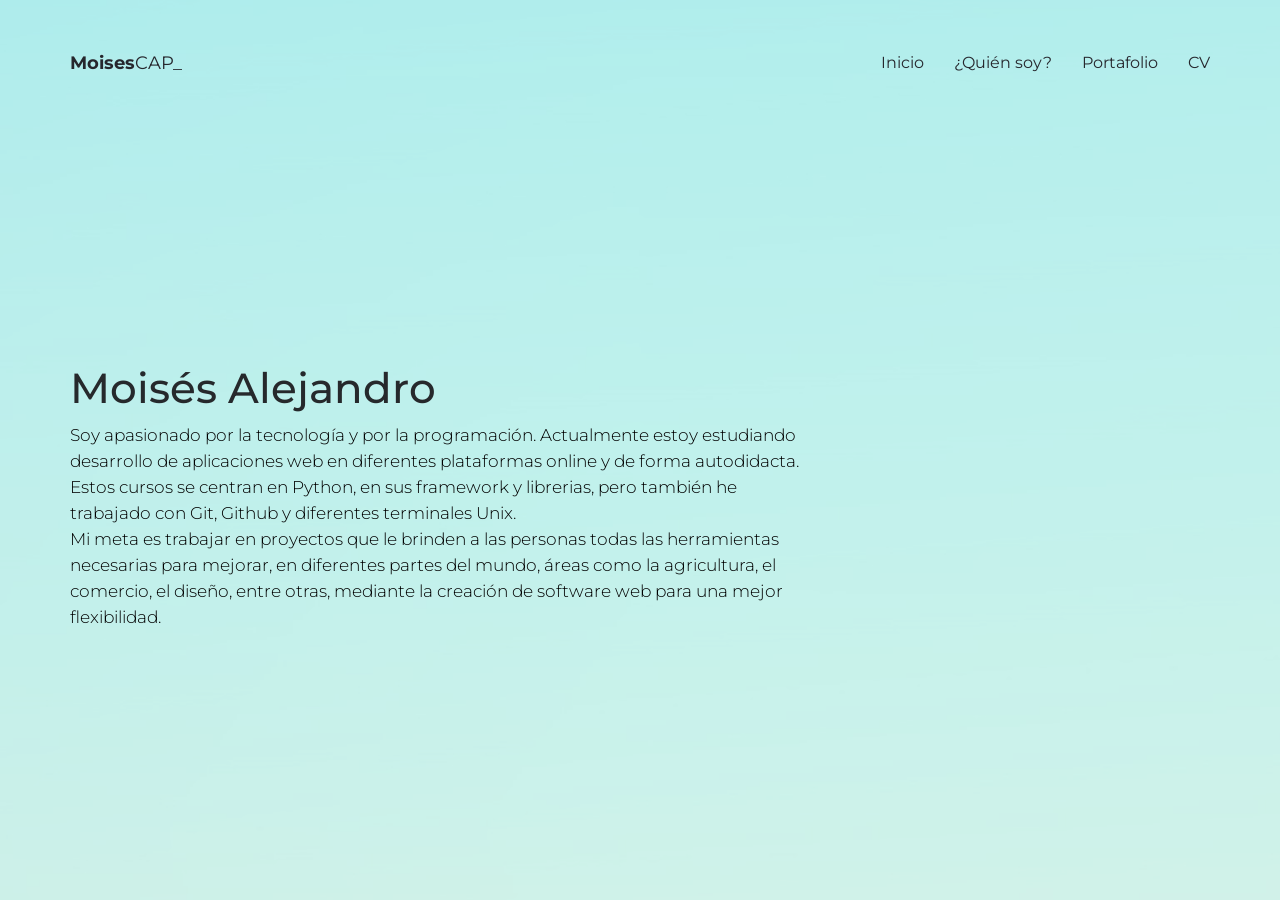
==== about.html @ f832b79d "Update" ====
<!DOCTYPE html>
<html lang="en">
<head>

    <!-- Basic Page Needs
    ================================================== -->
    <meta http-equiv="Content-Type" content="text/html; charset=utf-8">
    <meta http-equiv="X-UA-Compatible" content="IE=edge">

    <title>My Page</title>

    <!-- Mobile Specific Metas
    ================================================== -->
    <meta name="viewport" content="width=device-width, minimum-scale=1.0, maximum-scale=1.0">
    <meta name="apple-mobile-web-app-capable" content="yes">

    <!-- Fonts -->
    <link href="https://fonts.googleapis.com/css?family=Montserrat:300,300i,400,600,700" rel="stylesheet">
    <link rel="stylesheet" href="https://stackpath.bootstrapcdn.com/font-awesome/4.7.0/css/font-awesome.min.css">
    
    <!-- Favicon
    ================================================== -->
    <link rel="icon" type="image/png" href="img/favicon.png">

    <!-- Bootstrap core CSS -->
    <link href="css/bootstrap.min.css" rel="stylesheet">

    <!-- Custom styles for this template -->
    <link href="css/style.css" rel="stylesheet">
    <link href="css/responsive.css" rel="stylesheet">

</head>
<body>

    <header id="masthead" class="site-header">
        <nav id="primary-navigation" class="site-navigation">
            <div class="container">

                <div class="navbar-header">
                    
                    <a class="site-title"><span>Moises</span>CAP_</a>

                </div><!-- /.navbar-header -->

                <div class="collapse navbar-collapse" id="agency-navbar-collapse">

                    <ul class="nav navbar-nav navbar-right">
                        <li> <a href="index.html">Inicio</a></li>
                        <li> <a href="about.html">¿Quién soy?</a></li>
                        <li> <a href="https://github.com/MoisesCAP">Portafolio</a></li>
                        <li> <a href="https://drive.google.com/file/d/1IdaKPmd0FVPTL1PB-iJ8GILiZrDA0wq0/view?usp=sharing">CV</a></li>
                        
                    </ul>

                </div>

            </div>   
        </nav><!-- /.site-navigation -->
    </header><!-- /#mastheaed -->

     
    <div id="hero" class="hero overlay">
        <div class="hero-content">
            <section class="site-section section-features">
                <div class="container">
                    <div class="row">
                        <div class="col-sm-8">
                            <h2>Moisés Alejandro</h2>
                            <p> 
                                Soy apasionado por la tecnología y por la programación. Actualmente estoy estudiando 
                                desarrollo de aplicaciones web en diferentes plataformas online y de forma autodidacta.
                                <br>
                                Estos cursos se centran en Python, en sus framework y librerias, pero también
                                he trabajado con Git, Github y diferentes terminales Unix.
                                <br>
                                Mi meta es trabajar en proyectos que le brinden a las personas todas las herramientas
                                necesarias para mejorar, en diferentes partes del mundo, áreas como la agricultura, 
                                el comercio, el diseño, entre otras, mediante la creación de software web para 
                                una mejor flexibilidad.
                            </p>
                        </div>
                    </div>
                </div>
            </section><!-- /.section-features -->
        </div><!-- /.hero-content -->  
    </div><!-- /.hero -->


    <!-- Bootstrap core JavaScript
    ================================================== -->
    <!-- Placed at the end of the document so the pages load faster -->
    <script src="https://ajax.googleapis.com/ajax/libs/jquery/3.1.1/jquery.min.js"></script>
    <script src="js/jquery.slicknav.min.js"></script>
    <script src="js/script.js"></script>
  
</body>
</html>
---- css/style.css ----
/* TABLE OF CONTENT 
*
* - CUSTOM RESETS
    - Buttons
    - Forms
* - LAYOUT
* - HEADER 
    - Site Logo
    - Navigation
* - HERO (BANNER) 
*/


/* CUSTOM RESETS
================================================== */
a {
    transition: all 0.25s ease-in-out;
    -moz-transition: all 0.25s ease-in-out;
    -webkit-transition: all 0.25s ease-in-out;
    -o-transition: all 0.25s ease-in-out;
    -ms-transition: all 0.25s ease-in-out;
    cursor: pointer;
    color: #9fa3a7;
}

a:focus,
a:hover {
    color: #6fc754;
    outline: 0 none;
    text-decoration: none;
}

p {
    margin-bottom: 0;
    font-size: 17px;
    font-weight: 300;
    color: #000000;
    line-height: 26px;
}

h1 {
    font-size: 62px;
}

h2 {
    font-size: 42px;
}

h1,h2,h3,h4,h5 {
    color: #26292c;
}

p + p {
    margin-top: 40px;
}

.texto-justificado{
    text-align: justify;
}

/* LAYOUT
================================================== */
html, body {
    width: 100%;
    height: 100%;
    margin: 0;
    padding: 0;
    font-family: 'Montserrat', sans-serif;
    color: #26272d;
}


/* HEADER
================================================== */
.site-header {
    position: absolute;
    padding: 50px 0 0;
    background-color: transparent;
    width: 100%;
    z-index: 3;
}

/* Site-logo */

.site-title {
    font-size: 18px;
    line-height: 26px;
    color: #26272d;
}

.site-title:hover {
    color: #26272d;   
}

.site-title span {
    font-weight: 700;
}



/* Navigation
================================================== */
.navbar-nav > li > a, 
.slicknav_nav > li > a {
    padding: 0;
    font-size: 16px;
    position: relative;
    color: #26272d;
    line-height: 26px;
}


.navbar-nav > li > a i {
    margin-left: 5px;
}

.navbar-nav > li + li {
    margin-left: 30px;
}

.nav .open > a, 
.nav .open > a:focus, 
.nav .open > a:hover,
.navbar-nav > li > a:hover,
.navbar-nav > li > a:focus,
.navbar-nav > li.active > a,
.navbar-collapse li a:hover,
.dropdown.open > a, 
.site-header-white .dropdown.open > a,
.dropdown-menu a:hover, 
.dropdown:hover > a, 
.dropdown-menu>li>a:focus,
.dropdown-menu li a:hover,
.slicknav_nav > li.active a,
.slicknav_open .slicknav_arrow,
.slicknav_nav > li a:hover {
    background-color: transparent;
    color: #0691d1;
}


/* HERO
================================================== */
.hero { 
    background: url(../img/hero.jpg) no-repeat center / cover; 
    height: 100%;
    width: 100%;
    display: table;
    position: relative;
}

.overlay:before {
  content: '';
  background-color: rgba(255,255,255,0.5);
  height: 100%;
  width: 100%;
  position: absolute;
  top: 0;
  left: 0;
  z-index: 0;
}

.hero-content {
    display: table-cell;
    vertical-align: middle;
    padding-top: 75px;
}

.hero-text {
    max-width: 890px;
    width: 100%;
    margin: 0 auto;
    padding: 0 15px;
    text-align: center;
}

.hero-text h1 {
    position: relative;
    margin: 0;
}

.hero-text p {
    position: relative;
    margin: 45px 0 30px;
    font-size: 20px;
    color: #000000;
}

.heading-separator {
    position: relative;
    margin: 0;
    padding-bottom: 70px;
}

.heading-separator:after {
    content: "";
    position: absolute;
    bottom: 25px;
    left: 0;
    right: 0;
    height: 2px;
    width: 50px;
    margin: 0 auto;
    background-color: #9c8f8f;
}


/* Social networks
================================================== */
.social-links a {
    line-height: 36px;
    padding: 5px 18px;
    font-size: 21px;
    border: 1px solid;
    border-radius: 50px;
}

.social-links a:hover {
    color: #fff;
}

a.twitter-bg {
    color: #0691d1;
    border-color: #0691d1; 
}

a.twitter-bg:hover {
    background-color: #0691d1;
}

a.instagram-bg {
  color:#0691d1;
  border-color:#0691d1;
}

a.instagram-bg:hover{
  background-color: #0691d1;
}

a.linkedin-bg {
  color: #0691d1;
  border-color: #0691d1;
}

a.linkedin-bg:hover {
  background-color: #0691d1;
}
---- css/responsive.css ----
/*==========  Non-Mobile First Method  ==========*/

/* Large Devices, Wide Screens */
@media only screen and (max-width : 1199px) {
	/* CUSTOM RESETS */
	h1 {
		font-size: 52px;
	}

	/* HERO */
	.hero-text p {
		font-size: 18px;
		margin: 35px 0 25px;
	}

	/* SITEMAIN */
	/* Section: Map Feature */
	.section-map-feature {
	    padding-top: 200px;
	}

	.section-map-feature .btn {
		margin: 60px 0 165px;
	}
}

/* Medium Devices, Desktops */
@media only screen and (max-width : 991px) {
	/* CUSTOM RESETS */
	h1 {
		font-size: 42px;
	}

	h2 {
		font-size: 36px;
	}

	p + p {
		margin-top: 25px;
	}

	.accordion {
		margin-top: 30px;
	}

	/* Buttons */
	.btn {
		line-height: 40px;
		min-width: 170px;
	}

	/* HEADER */
	.site-header {
		padding-top: 40px;
	}

	/* HERO */
	.hero-content {
		padding-top: 65px;
	}

	.hero-text {
		max-width: 750px;
	}
	
	.hero-text h2 {
		max-width: 750px;
	}

	.hero-text p {
		font-size: 16px;
		margin: 25px 0 15px;
	}

	/* SITEMAIN */
	/* site-section */
	.site-section {
	   padding: 60px 0 100px;
	} 

	.heading-separator {
		padding-bottom: 50px
	}

	.heading-separator:after {
		bottom: 20px;
	}

	.subheading-text {
	    font-size: 18px;
	}

	/* Section: Features */
	.section-features h2 {
	    font-size: 26px;
	}

	/* Section: Services */
	.section-services .subheading-text {
	    margin-bottom: 60px;
	}

	.section-services .col-md-3:nth-child(n+3) .service {
	    margin-top: 30px;
	}

	.service-title {
		margin: 25px 0 10px;
	}

	/* Section: Map Feature */
	.section-map-feature {
	    padding-top: 150px;
	}

	.section-map-feature h2 {
		padding-bottom: 25px;
	}

	.section-map-feature .btn {
		margin: 45px 0 115px;
	}

	/* Section: Newsletter */
	.section-newsletter h2 {
		padding-bottom: 25px;
	}

	/* FOOTER */
	.site-footer {
		padding-top: 55px;
	}

	.site-footer > .container {
	    padding-bottom: 120px;
	}

	.site-footer h3,
	.site-footer .site-title {
		margin-bottom: 20px;
	}

	.site-footer .list-unstyled li + li {
		margin-top: 15px;
	}

	/* PAGES */
	/* 
	 * Portfolio-item
	 */
	.project-info h5 {
		margin-top: 25px;
	}

	/* 
	 * Blog
	 */
	/* Sidebar */
	.sidebar {
		margin-top: 40px;
		padding-left: 0;
	}
}

/* Small Devices, Tablets */
@media only screen and (max-width : 767px) {
	/* CUSTOM RESETS */
	h1 {
		font-size: 32px;
	}

	h2 {
		font-size: 28px;
	}

	p + p {
		margin-top: 15px;
	}

	/* Buttons */
	.btn {
		min-width: 140px;
		font-size: 14px;
	}
	
	/* Elements */
	/* Tabs */
	.nav-tabs > li {
		float: none;
	}

	.nav-tabs.tab-style > li + li {
		margin-left: 0;
	}

	.tab-style + .tab-content {
		border-top-right-radius: 0;
		border-top:0;
	}

	.nav-tabs.tab-style > li > a {
		margin: 1px 0;
	}

	.nav-tabs.tab-style > li:nth-child(-n+2) > a {
		border-bottom: 0;
	}

	.nav-tabs.tab-style > li:nth-child(n+2) > a {
		border-radius: 0;
	}

	/* Pagination */
	.pagination > li > a {
	    padding: 10px 10px;
	}

	/* HEADER */
	.site-header {
		padding-top: 20px;
	}
	
	.navbar-header .site-title {
		padding-left: 15px;
	}

	/* Navigation */
	.site-navigation {
		position: absolute;
	}

	.main-menu {
		display: none;
	}

	.slicknav_menu,
	.slicknav_item {
		position: relative;
		z-index: 9999;
	}

	.slicknav_btn {
		position: absolute;
		right: 0;
		margin: 0 15px 0 0;
		padding: 5px;
		z-index: 9999;
	}

	.act .slicknav_btn {
		height: 22px;
		position: fixed;
	}

	.slicknav_icon-bar {
		height: 2px;
		width: 22px;
		display: block;
		background-color: #26272d;
		-webkit-transition: all 0.3s;
		-moz-transition: all 0.3s;
		-ms-transition: all 0.3s;
		-o-transition: all 0.3s;
		transition: all 0.3s;
	}

	.slicknav_icon-bar + .slicknav_icon-bar {
		margin-top: 4px;
	}

	.site-header-white .slicknav_icon-bar {
		background-color: #fff;
	}

	.site-header-white  .act .slicknav_icon-bar {
		background-color: #26272d;
	}

	.act .slicknav_icon-bar:first-child, 
	.act .slicknav_icon-bar:last-child  { 
		position: absolute;
		top: 10px;
		height: 3px;
	}

	.act .slicknav_icon-bar:first-child {
		-webkit-transform: rotate(45deg);
		-moz-transform: rotate(45deg);
		-ms-transform: rotate(45deg);
		-o-transform: rotate(45deg);
		transform: rotate(45deg);
	}

	.act .slicknav_icon-bar:last-child  {
		-webkit-transform: rotate(-45deg);
		-moz-transform: rotate(-45deg);
		-ms-transform: rotate(-45deg);
		-o-transform: rotate(-45deg);
		transform: rotate(-45deg);
	}

	.act .slicknav_icon-bar:nth-child(2) {
		opacity: 0;
	}

	.act .slicknav_icon-bar + .slicknav_icon-bar  {
  		margin-top: 0px;
	}

	.slicknav_nav {
		background-color: #f5f5f8;
		padding-left: 0;
		list-style: none;
		position: fixed;
		left: 0;
		top: 0;
		z-index: 100;
		height: 100%;
		width: 100%;
		overflow-y: scroll;
		text-align: center;
	}

	.act .slicknav_nav {
		-webkit-transform: scale(1);
		transform: scale(1);
	}

	.slicknav_nav > li:first-child {
		margin-top: 70px;
	}

	.slicknav_nav > li:last-child {
		margin-bottom: 60px;
	}

	.slicknav_nav > li {
		padding: 5px 0;
		-webkit-transition: all 400ms 510ms;
		transition: all 400ms 510ms;
		opacity: 0;
	}

	.slicknav_nav > li {
		-webkit-transform: translateY(50%);
		      transform: translateY(50%);
	}

	.act .slicknav_nav > li {
		opacity: 1;
		-webkit-transform: translateX(0);
		      transform: translateX(0);
	}

	.slicknav_nav > li a {
		display: inline-block;
		color: #26272d;
		font-size: 14px;
	}

	.slicknav_arrow {
		position: absolute;
		right: -40px;
		bottom: 0;
		padding: 0 8px;
	}

	.slicknav_nav ul.dropdown-menu {
		display: none;
		position: relative;
		visibility: visible;
		opacity: 1;
	}

	.slicknav_nav .dropdown-menu {
		position: static;
		float: none;
		width: auto;
		margin-top: 0;
		background-color: transparent;
		border: 0;
		-webkit-box-shadow: none;
		box-shadow: none;
		transition: none;
		-moz-transition: none;
		-webkit-transition: none;
		-o-transition: none;
		-ms-transition: none;
		-webkit-transition-delay: 0s;
		transition-delay: 0s;
	}

	.slicknav_nav .dropdown-menu li {
		text-align: center;
		padding: 5px 0;
	}

	/* HERO */
	.hero-content {
		padding-top: 45px;
	}

	.hero-text p {
		font-size: 14px;
		margin: 20px 0 10px;
	}

	/* SITEMAIN */
	/* site-section */
	.site-section {
	   padding: 30px 0 60px;
	} 

	.subheading-text {
	    font-size: 16px;
	}

	/* Section: Features */
	.section-features h2 {
	    padding-bottom: 15px;
	    font-size: 22px;
	}

	.section-features img {
		position: relative;
	    height: 180px;
	}

	/* Section: Services */
	.section-services .subheading-text {
	    margin-bottom: 20px;
	}

	.section-services .col-md-3 .service {
	    margin-top: 20px;
	}

	.service-title {
		margin: 15px 0 5px;
	}

	/* Section: Map Feature */
	.section-map-feature {
	    padding-top: 100px;
	}

	.section-map-feature h2 {
		padding-bottom: 25px;
	}

	.section-map-feature .btn {
		margin: 30px 0 65px;
	}

	.counter {
		margin: 15px 0;
		font-size: 32px;
	}

	/* Section: Portfolio */
	.portfolio-item {
	    margin-top: 15px;
	}

	.section-portfolio .col-xs-6:nth-child(odd) {
		padding-right: 7.5px;
	}

	.section-portfolio .col-xs-6:nth-child(even) {
		padding-left: 7.5px;
	}

	.portfolio-item:hover a {
		left: 50%;
	}

	/* Section: Newsletter */
	.section-newsletter h2 {
		padding-bottom: 15px;
	}

	.newsletter-group .btn {
		min-width: 100px;
	}

	/* FOOTER */
	.site-footer {
		padding-top: 25px;
	}

	.site-footer > .container {
	    padding-bottom: 50px;
	}

	.site-footer h3,
	.site-footer .site-title {
		margin-bottom: 15px;
	}

	.site-footer .list-unstyled li + li {
		margin-top: 10px;
	}

	.site-footer > .container .col-xs-6:last-child h3 {
		margin-top: 15px;
	}

	/* Copyright */
	.copyright {
		padding: 15px 0;
	}
	
	/* PAGES */
	/* Portfolio */
	#grid {
		margin-top: 25px;
	}

	/* 
	 * Project item
	 */
	.project-img {
		height: 240px;
	}

	.project-img + .project-img {
		margin-top: 15px;
	}

	.project-info h5,
	.project-info .btn,
	.project-info .social-links {
		margin-top: 15px;
	}

	.project-description,
	.project-date-category {
		margin-top: 20px;
	}

	.project-date-category p + p {
		margin-top: 5px;
	}

	/* 
	 * Blog
	 */
	.blog-post + .blog-post,
	.section-blog .ui-pagination {
    	margin-top: 30px;
	}
	.blog-post img {
		height: 240px;
	}

	.post-content,
	.post-content .text-right,
	.post-meta,
	.post-content p {
	    margin-top: 15px;
	}

	.post-author img {
    	height: 30px;
	}

	.post-meta span {
		font-size: 12px;
	}

	.post-meta i {
	    font-size: 26px;
	}

	.post-meta span a {
		padding-left: 35px;
	}

	.post-meta span + span {
		margin-left: 10px;
	}

	.post-comment {
		padding-left: 50px;
	}

	.post-comment img {
		height: 65px;
		width: 50px;
	}

	.replied {
		margin-left: 50px;
	}

	/* Sidebar */
	.widget + .widget {
		margin-top: 30px;
	}

	.widget-title {
		margin-bottom: 15px;
	}

	.widget .list-unstyled li + li {
		margin-top: 10px;
	}

	.widget-tags .list-unstyled li + li {
		margin-top: 5px;
		padding-top: 5px
	}

	/* 
	 * Contact
	 */
	/* Section: Contact-us */
	.section-contact-us h2 {
		padding-bottom: 30px;
	}

	.contact-info {
		margin-top: 40px;
		padding-left: 0;
	}

	.section-contact-us .row .col-sm-7 .col-sm-6 + .col-sm-6 {
		margin-top: 25px;
	}

	.contact-info .list-unstyled + h3, 
	.contact-info a + h3 {
		margin: 15px 0 10px;
	}
}

/* Extra Small Devices, Phones */ 
@media only screen and (max-width : 479px) {
	/* SITEMAIN */

	.section-services .col-xs-6 {
		width: 100%;
	}

	.section-services .col-xs-6 .service{
		min-height: 100%;
	}

	/* Section: Portfolio */
	.section-portfolio .col-xs-6 {
		width: 100%;
	}

	.section-portfolio .col-xs-6:not(:first-child) .portfolio-item {
	    margin-top: 0;
	}

	.section-portfolio .col-xs-6:nth-child(odd),
	.section-portfolio .col-xs-6:nth-child(even) {
		padding: 0;
	}

	/* FOOTER */
	.site-footer .col-xs-6 {
		width: 100%;
	}

	.site-footer > .container .col-xs-6:nth-child(n+2) h3 {
		margin-top: 25px;
	}

	/* Copyright */
    .copyright .col-xs-8,
    .copyright .col-xs-4 {
    	width: 100%;
    	text-align: center;
    }

    .copyright .text-right {
    	text-align: center;
    	padding: 10px 0 0
    }
	/* PAGES */
    /* Project item */
    .section-related-projects .col-xs-6 {
		width: 100%;
	}

	.section-related-projects .portfolio-item {
	    margin-top: 0;
	}

	.section-related-projects .col-xs-6:nth-child(odd),
	.section-related-projects .col-xs-6:nth-child(even) {
		padding: 0;
	}

	/* Blog */
	.post-meta span {
		display: block;
	}

	.post-meta span + span {
		margin: 10px 0 0;
	}

	.post-comment-content-details p {
		display: block
	}

	.post-comment-content-details p + p {
		margin: 5px 0 0 0;
	}
}

/* Custom, iPhone Retina */ 
@media only screen and (max-width : 320px) {

}
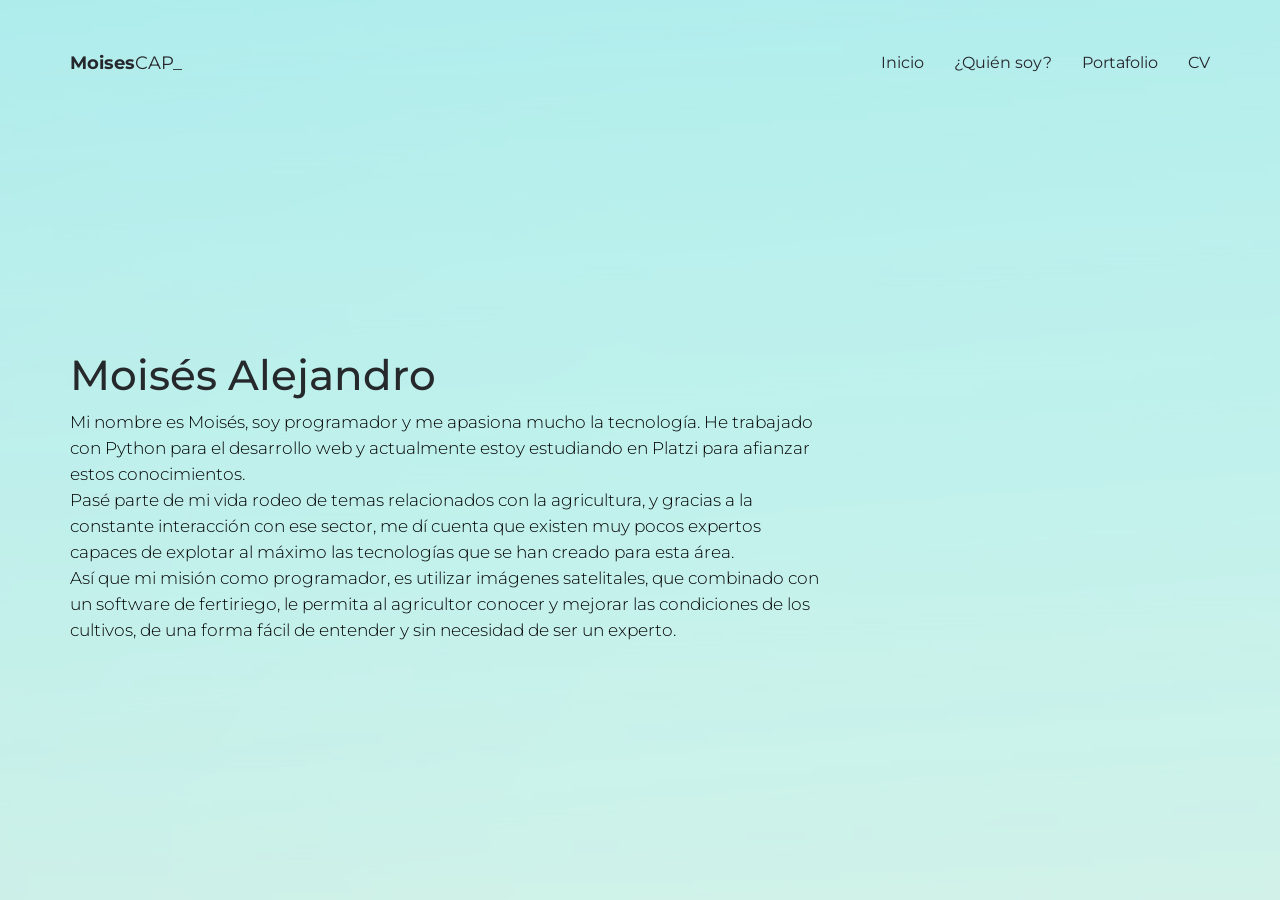
==== commit c174cbcd: "Update about.html" ====
--- a/about.html
+++ b/about.html
@@ -67,16 +67,17 @@
                         <div class="col-sm-8">
                             <h2>Moisés Alejandro</h2>
                             <p> 
-                                Soy apasionado por la tecnología y por la programación. Actualmente estoy estudiando 
-                                desarrollo de aplicaciones web en diferentes plataformas online y de forma autodidacta.
+                                Mi nombre es Moisés, soy programador y me apasiona mucho la tecnología. He trabajado con 
+                                Python para el desarrollo web y actualmente estoy estudiando en Platzi para afianzar 
+                                estos conocimientos. 
                                 <br>
-                                Estos cursos se centran en Python, en sus framework y librerias, pero también
-                                he trabajado con Git, Github y diferentes terminales Unix.
+                                Pasé parte de mi vida rodeo de temas relacionados con la agricultura, y gracias a la 
+                                constante interacción con ese sector, me dí cuenta que existen muy pocos expertos 
+                                capaces de explotar al máximo las tecnologías que se han creado para esta área.
                                 <br>
-                                Mi meta es trabajar en proyectos que le brinden a las personas todas las herramientas
-                                necesarias para mejorar, en diferentes partes del mundo, áreas como la agricultura, 
-                                el comercio, el diseño, entre otras, mediante la creación de software web para 
-                                una mejor flexibilidad.
+                                Así que mi misión como programador, es utilizar imágenes satelitales, que combinado con 
+                                un software de fertiriego, le permita al agricultor conocer y mejorar las condiciones de 
+                                los cultivos, de una forma fácil de entender y sin necesidad de ser un experto.
                             </p>
                         </div>
                     </div>
@@ -94,4 +95,4 @@
     <script src="js/script.js"></script>
   
 </body>
-</html>+</html>
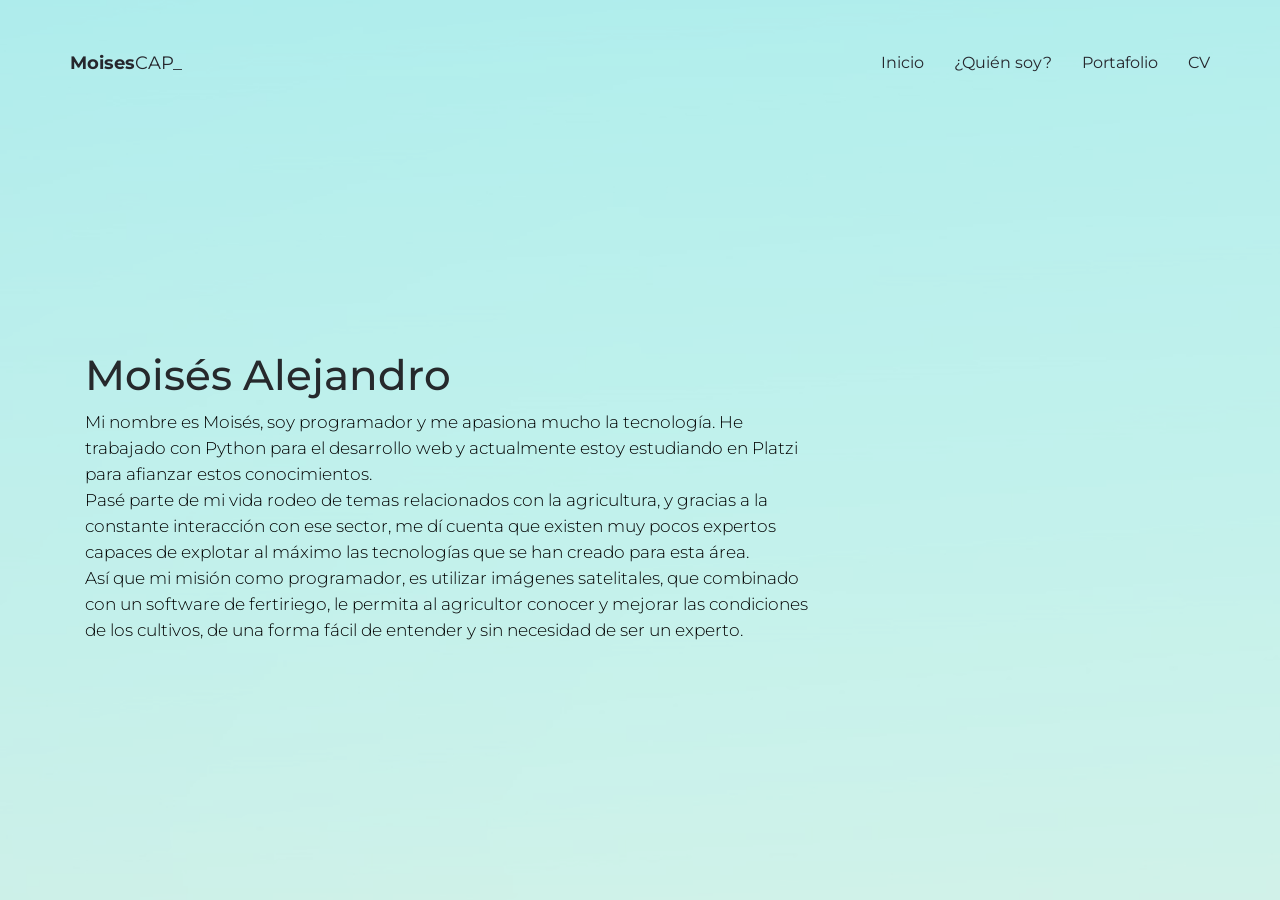
==== commit 53c1d845: "overall update" ====
--- a/about.html
+++ b/about.html
@@ -7,7 +7,7 @@
     <meta http-equiv="Content-Type" content="text/html; charset=utf-8">
     <meta http-equiv="X-UA-Compatible" content="IE=edge">
 
-    <title>My Page</title>
+    <title>MC</title>
 
     <!-- Mobile Specific Metas
     ================================================== -->
@@ -37,21 +37,16 @@
             <div class="container">
 
                 <div class="navbar-header">
-                    
                     <a class="site-title"><span>Moises</span>CAP_</a>
-
                 </div><!-- /.navbar-header -->
 
                 <div class="collapse navbar-collapse" id="agency-navbar-collapse">
-
                     <ul class="nav navbar-nav navbar-right">
                         <li> <a href="index.html">Inicio</a></li>
                         <li> <a href="about.html">¿Quién soy?</a></li>
                         <li> <a href="https://github.com/MoisesCAP">Portafolio</a></li>
-                        <li> <a href="https://drive.google.com/file/d/1IdaKPmd0FVPTL1PB-iJ8GILiZrDA0wq0/view?usp=sharing">CV</a></li>
-                        
+                        <li> <a href="https://tinyurl.com/2ft73evb">CV</a></li> 
                     </ul>
-
                 </div>
 
             </div>   
@@ -63,23 +58,21 @@
         <div class="hero-content">
             <section class="site-section section-features">
                 <div class="container">
-                    <div class="row">
-                        <div class="col-sm-8">
-                            <h2>Moisés Alejandro</h2>
-                            <p> 
-                                Mi nombre es Moisés, soy programador y me apasiona mucho la tecnología. He trabajado con 
-                                Python para el desarrollo web y actualmente estoy estudiando en Platzi para afianzar 
-                                estos conocimientos. 
-                                <br>
-                                Pasé parte de mi vida rodeo de temas relacionados con la agricultura, y gracias a la 
-                                constante interacción con ese sector, me dí cuenta que existen muy pocos expertos 
-                                capaces de explotar al máximo las tecnologías que se han creado para esta área.
-                                <br>
-                                Así que mi misión como programador, es utilizar imágenes satelitales, que combinado con 
-                                un software de fertiriego, le permita al agricultor conocer y mejorar las condiciones de 
-                                los cultivos, de una forma fácil de entender y sin necesidad de ser un experto.
-                            </p>
-                        </div>
+                    <div class="col-sm-8">
+                        <h2>Moisés Alejandro</h2>
+                        <p> 
+                            Mi nombre es Moisés, soy programador y me apasiona mucho la tecnología. He trabajado con 
+                            Python para el desarrollo web y actualmente estoy estudiando en Platzi para afianzar 
+                            estos conocimientos. 
+                            <br>
+                            Pasé parte de mi vida rodeo de temas relacionados con la agricultura, y gracias a la 
+                            constante interacción con ese sector, me dí cuenta que existen muy pocos expertos 
+                            capaces de explotar al máximo las tecnologías que se han creado para esta área.
+                            <br>
+                            Así que mi misión como programador, es utilizar imágenes satelitales, que combinado con 
+                            un software de fertiriego, le permita al agricultor conocer y mejorar las condiciones de 
+                            los cultivos, de una forma fácil de entender y sin necesidad de ser un experto.
+                        </p>
                     </div>
                 </div>
             </section><!-- /.section-features -->
@@ -95,4 +88,4 @@
     <script src="js/script.js"></script>
   
 </body>
-</html>
+</html>
--- a/css/responsive.css
+++ b/css/responsive.css
@@ -88,42 +88,6 @@
 
 	.subheading-text {
 	    font-size: 18px;
-	}
-
-	/* Section: Features */
-	.section-features h2 {
-	    font-size: 26px;
-	}
-
-	/* Section: Services */
-	.section-services .subheading-text {
-	    margin-bottom: 60px;
-	}
-
-	.section-services .col-md-3:nth-child(n+3) .service {
-	    margin-top: 30px;
-	}
-
-	.service-title {
-		margin: 25px 0 10px;
-	}
-
-	/* Section: Map Feature */
-	.section-map-feature {
-	    padding-top: 150px;
-	}
-
-	.section-map-feature h2 {
-		padding-bottom: 25px;
-	}
-
-	.section-map-feature .btn {
-		margin: 45px 0 115px;
-	}
-
-	/* Section: Newsletter */
-	.section-newsletter h2 {
-		padding-bottom: 25px;
 	}
 
 	/* FOOTER */
@@ -415,70 +379,11 @@
 	    font-size: 16px;
 	}
 
-	/* Section: Features */
-	.section-features h2 {
-	    padding-bottom: 15px;
-	    font-size: 22px;
-	}
-
 	.section-features img {
 		position: relative;
 	    height: 180px;
 	}
 
-	/* Section: Services */
-	.section-services .subheading-text {
-	    margin-bottom: 20px;
-	}
-
-	.section-services .col-md-3 .service {
-	    margin-top: 20px;
-	}
-
-	.service-title {
-		margin: 15px 0 5px;
-	}
-
-	/* Section: Map Feature */
-	.section-map-feature {
-	    padding-top: 100px;
-	}
-
-	.section-map-feature h2 {
-		padding-bottom: 25px;
-	}
-
-	.section-map-feature .btn {
-		margin: 30px 0 65px;
-	}
-
-	.counter {
-		margin: 15px 0;
-		font-size: 32px;
-	}
-
-	/* Section: Portfolio */
-	.portfolio-item {
-	    margin-top: 15px;
-	}
-
-	.section-portfolio .col-xs-6:nth-child(odd) {
-		padding-right: 7.5px;
-	}
-
-	.section-portfolio .col-xs-6:nth-child(even) {
-		padding-left: 7.5px;
-	}
-
-	.portfolio-item:hover a {
-		left: 50%;
-	}
-
-	/* Section: Newsletter */
-	.section-newsletter h2 {
-		padding-bottom: 15px;
-	}
-
 	.newsletter-group .btn {
 		min-width: 100px;
 	}
@@ -505,133 +410,6 @@
 		margin-top: 15px;
 	}
 
-	/* Copyright */
-	.copyright {
-		padding: 15px 0;
-	}
-	
-	/* PAGES */
-	/* Portfolio */
-	#grid {
-		margin-top: 25px;
-	}
-
-	/* 
-	 * Project item
-	 */
-	.project-img {
-		height: 240px;
-	}
-
-	.project-img + .project-img {
-		margin-top: 15px;
-	}
-
-	.project-info h5,
-	.project-info .btn,
-	.project-info .social-links {
-		margin-top: 15px;
-	}
-
-	.project-description,
-	.project-date-category {
-		margin-top: 20px;
-	}
-
-	.project-date-category p + p {
-		margin-top: 5px;
-	}
-
-	/* 
-	 * Blog
-	 */
-	.blog-post + .blog-post,
-	.section-blog .ui-pagination {
-    	margin-top: 30px;
-	}
-	.blog-post img {
-		height: 240px;
-	}
-
-	.post-content,
-	.post-content .text-right,
-	.post-meta,
-	.post-content p {
-	    margin-top: 15px;
-	}
-
-	.post-author img {
-    	height: 30px;
-	}
-
-	.post-meta span {
-		font-size: 12px;
-	}
-
-	.post-meta i {
-	    font-size: 26px;
-	}
-
-	.post-meta span a {
-		padding-left: 35px;
-	}
-
-	.post-meta span + span {
-		margin-left: 10px;
-	}
-
-	.post-comment {
-		padding-left: 50px;
-	}
-
-	.post-comment img {
-		height: 65px;
-		width: 50px;
-	}
-
-	.replied {
-		margin-left: 50px;
-	}
-
-	/* Sidebar */
-	.widget + .widget {
-		margin-top: 30px;
-	}
-
-	.widget-title {
-		margin-bottom: 15px;
-	}
-
-	.widget .list-unstyled li + li {
-		margin-top: 10px;
-	}
-
-	.widget-tags .list-unstyled li + li {
-		margin-top: 5px;
-		padding-top: 5px
-	}
-
-	/* 
-	 * Contact
-	 */
-	/* Section: Contact-us */
-	.section-contact-us h2 {
-		padding-bottom: 30px;
-	}
-
-	.contact-info {
-		margin-top: 40px;
-		padding-left: 0;
-	}
-
-	.section-contact-us .row .col-sm-7 .col-sm-6 + .col-sm-6 {
-		margin-top: 25px;
-	}
-
-	.contact-info .list-unstyled + h3, 
-	.contact-info a + h3 {
-		margin: 15px 0 10px;
-	}
 }
 
 /* Extra Small Devices, Phones */ 
@@ -646,20 +424,6 @@
 		min-height: 100%;
 	}
 
-	/* Section: Portfolio */
-	.section-portfolio .col-xs-6 {
-		width: 100%;
-	}
-
-	.section-portfolio .col-xs-6:not(:first-child) .portfolio-item {
-	    margin-top: 0;
-	}
-
-	.section-portfolio .col-xs-6:nth-child(odd),
-	.section-portfolio .col-xs-6:nth-child(even) {
-		padding: 0;
-	}
-
 	/* FOOTER */
 	.site-footer .col-xs-6 {
 		width: 100%;
@@ -668,49 +432,6 @@
 	.site-footer > .container .col-xs-6:nth-child(n+2) h3 {
 		margin-top: 25px;
 	}
-
-	/* Copyright */
-    .copyright .col-xs-8,
-    .copyright .col-xs-4 {
-    	width: 100%;
-    	text-align: center;
-    }
-
-    .copyright .text-right {
-    	text-align: center;
-    	padding: 10px 0 0
-    }
-	/* PAGES */
-    /* Project item */
-    .section-related-projects .col-xs-6 {
-		width: 100%;
-	}
-
-	.section-related-projects .portfolio-item {
-	    margin-top: 0;
-	}
-
-	.section-related-projects .col-xs-6:nth-child(odd),
-	.section-related-projects .col-xs-6:nth-child(even) {
-		padding: 0;
-	}
-
-	/* Blog */
-	.post-meta span {
-		display: block;
-	}
-
-	.post-meta span + span {
-		margin: 10px 0 0;
-	}
-
-	.post-comment-content-details p {
-		display: block
-	}
-
-	.post-comment-content-details p + p {
-		margin: 5px 0 0 0;
-	}
 }
 
 /* Custom, iPhone Retina */ 
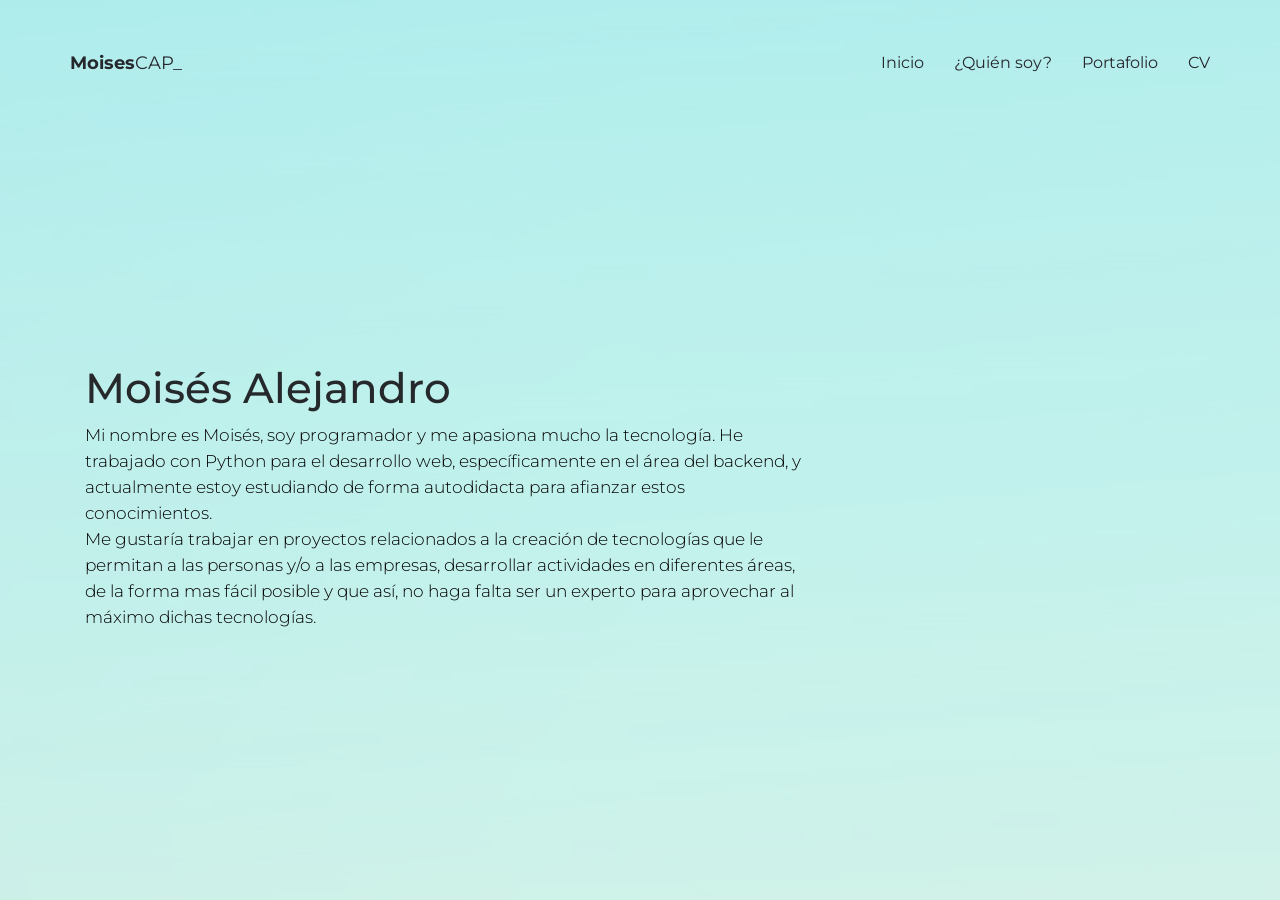
==== commit ff4fde63: "Update about.html" ====
--- a/about.html
+++ b/about.html
@@ -61,17 +61,14 @@
                     <div class="col-sm-8">
                         <h2>Moisés Alejandro</h2>
                         <p> 
-                            Mi nombre es Moisés, soy programador y me apasiona mucho la tecnología. He trabajado con 
-                            Python para el desarrollo web y actualmente estoy estudiando en Platzi para afianzar 
-                            estos conocimientos. 
+                            Mi nombre es Moisés, soy programador y me apasiona mucho la tecnología. He trabajado 
+                            con Python para el desarrollo web, específicamente en el área del backend, y actualmente 
+                            estoy estudiando de forma autodidacta para afianzar estos conocimientos.  
                             <br>
-                            Pasé parte de mi vida rodeo de temas relacionados con la agricultura, y gracias a la 
-                            constante interacción con ese sector, me dí cuenta que existen muy pocos expertos 
-                            capaces de explotar al máximo las tecnologías que se han creado para esta área.
-                            <br>
-                            Así que mi misión como programador, es utilizar imágenes satelitales, que combinado con 
-                            un software de fertiriego, le permita al agricultor conocer y mejorar las condiciones de 
-                            los cultivos, de una forma fácil de entender y sin necesidad de ser un experto.
+                            Me gustaría trabajar en proyectos relacionados a la creación de tecnologías que le 
+                            permitan a las personas y/o a las empresas, desarrollar actividades en diferentes áreas, 
+                            de la forma mas fácil posible y que así, no haga falta ser un experto para aprovechar 
+                            al máximo dichas tecnologías.
                         </p>
                     </div>
                 </div>
@@ -88,4 +85,4 @@
     <script src="js/script.js"></script>
   
 </body>
-</html>+</html>
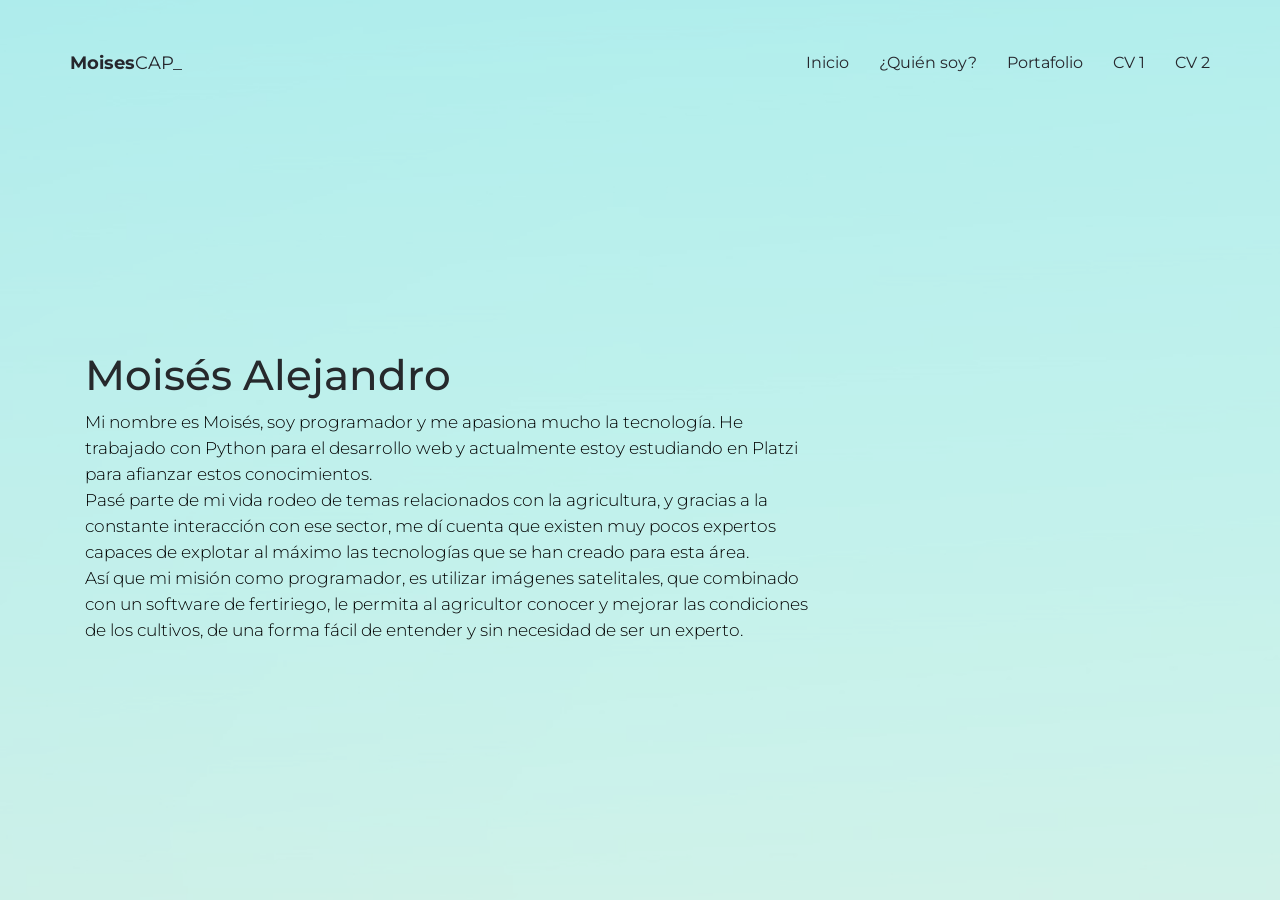
==== commit 2a80ad92: "Update" ====
--- a/about.html
+++ b/about.html
@@ -45,7 +45,8 @@
                         <li> <a href="index.html">Inicio</a></li>
                         <li> <a href="about.html">¿Quién soy?</a></li>
                         <li> <a href="https://github.com/MoisesCAP">Portafolio</a></li>
-                        <li> <a href="https://tinyurl.com/2ft73evb">CV</a></li> 
+                        <li> <a href="https://tinyurl.com/2ft73evb">CV 1</a></li>
+                        <li> <a href="https://tinyurl.com/2f9r35xj">CV 2</a></li>
                     </ul>
                 </div>
 
@@ -61,14 +62,17 @@
                     <div class="col-sm-8">
                         <h2>Moisés Alejandro</h2>
                         <p> 
-                            Mi nombre es Moisés, soy programador y me apasiona mucho la tecnología. He trabajado 
-                            con Python para el desarrollo web, específicamente en el área del backend, y actualmente 
-                            estoy estudiando de forma autodidacta para afianzar estos conocimientos.  
+                            Mi nombre es Moisés, soy programador y me apasiona mucho la tecnología. He trabajado con 
+                            Python para el desarrollo web y actualmente estoy estudiando en Platzi para afianzar 
+                            estos conocimientos. 
                             <br>
-                            Me gustaría trabajar en proyectos relacionados a la creación de tecnologías que le 
-                            permitan a las personas y/o a las empresas, desarrollar actividades en diferentes áreas, 
-                            de la forma mas fácil posible y que así, no haga falta ser un experto para aprovechar 
-                            al máximo dichas tecnologías.
+                            Pasé parte de mi vida rodeo de temas relacionados con la agricultura, y gracias a la 
+                            constante interacción con ese sector, me dí cuenta que existen muy pocos expertos 
+                            capaces de explotar al máximo las tecnologías que se han creado para esta área.
+                            <br>
+                            Así que mi misión como programador, es utilizar imágenes satelitales, que combinado con 
+                            un software de fertiriego, le permita al agricultor conocer y mejorar las condiciones de 
+                            los cultivos, de una forma fácil de entender y sin necesidad de ser un experto.
                         </p>
                     </div>
                 </div>
@@ -85,4 +89,4 @@
     <script src="js/script.js"></script>
   
 </body>
-</html>
+</html>
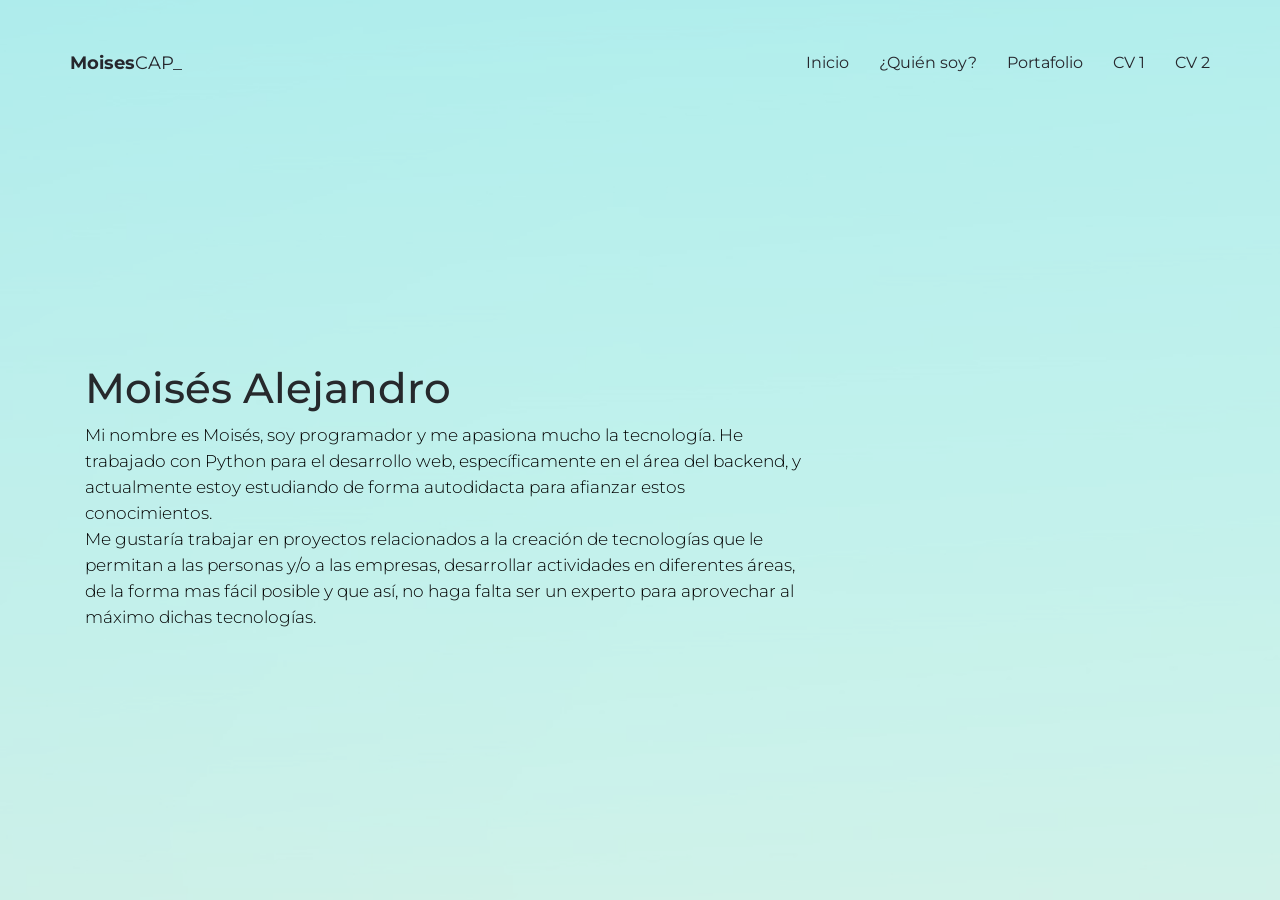
==== commit 283434a7: "Update Text "About"" ====
--- a/about.html
+++ b/about.html
@@ -63,16 +63,13 @@
                         <h2>Moisés Alejandro</h2>
                         <p> 
                             Mi nombre es Moisés, soy programador y me apasiona mucho la tecnología. He trabajado con 
-                            Python para el desarrollo web y actualmente estoy estudiando en Platzi para afianzar 
-                            estos conocimientos. 
+                            Python para el desarrollo web, específicamente en el área del backend, y actualmente estoy 
+                            estudiando de forma autodidacta para afianzar estos conocimientos. 
                             <br>
-                            Pasé parte de mi vida rodeo de temas relacionados con la agricultura, y gracias a la 
-                            constante interacción con ese sector, me dí cuenta que existen muy pocos expertos 
-                            capaces de explotar al máximo las tecnologías que se han creado para esta área.
-                            <br>
-                            Así que mi misión como programador, es utilizar imágenes satelitales, que combinado con 
-                            un software de fertiriego, le permita al agricultor conocer y mejorar las condiciones de 
-                            los cultivos, de una forma fácil de entender y sin necesidad de ser un experto.
+                            Me gustaría trabajar en proyectos relacionados a la creación de tecnologías que le 
+                            permitan a las personas y/o a las empresas, desarrollar actividades en diferentes áreas, 
+                            de la forma mas fácil posible y que así, no haga falta ser un experto para aprovechar al 
+                            máximo dichas tecnologías.
                         </p>
                     </div>
                 </div>
